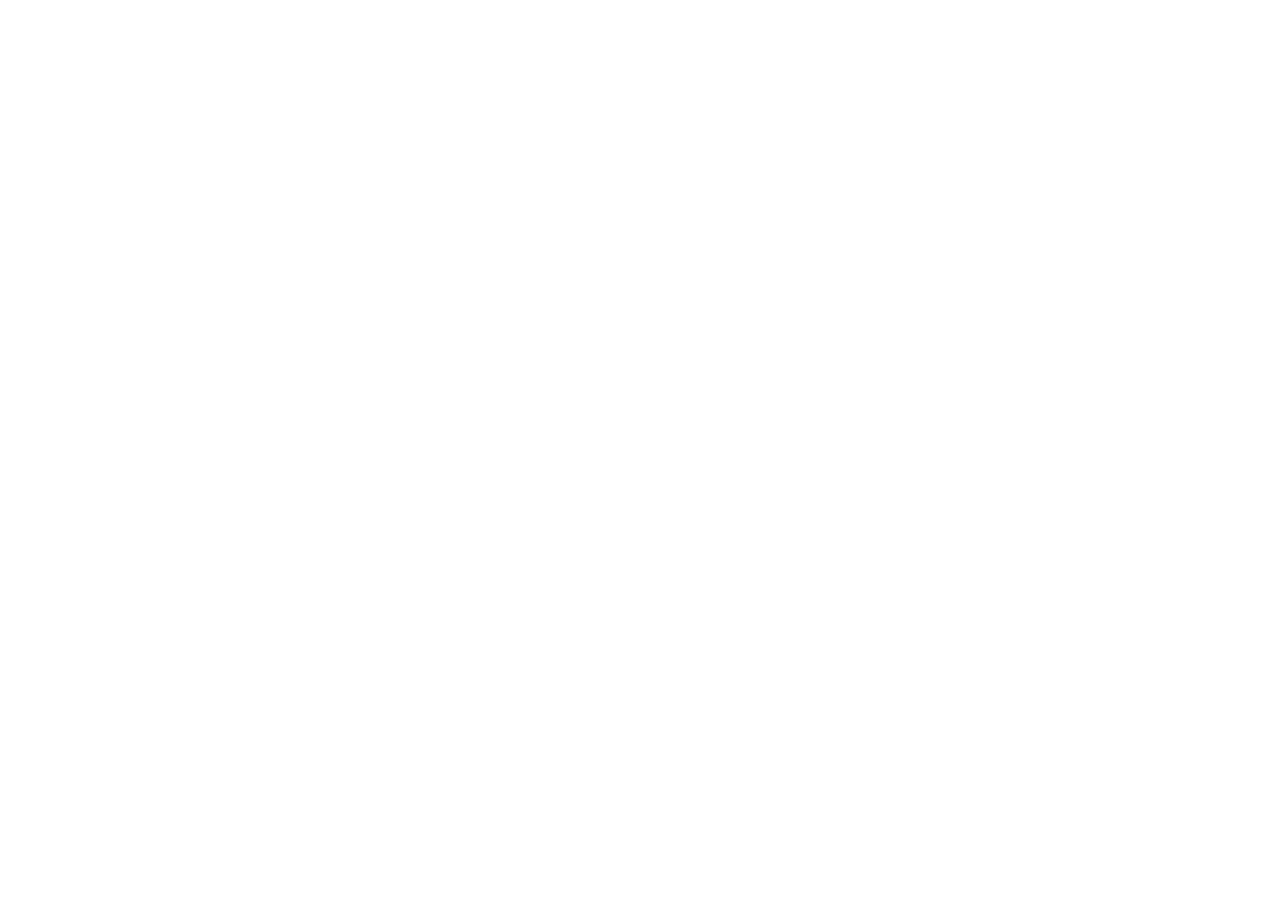
==== index.html @ 08238ccc "new reposit" ====
<!DOCTYPE html>
<html lang="en">
<head>
    <meta charset="UTF-8">
    <meta http-equiv="X-UA-Compatible" content="IE=edge">
    <meta name="viewport" content="width=device-width, initial-scale=1.0">
    <title>Document</title>
</head>
<body>
    
</body>
</html>
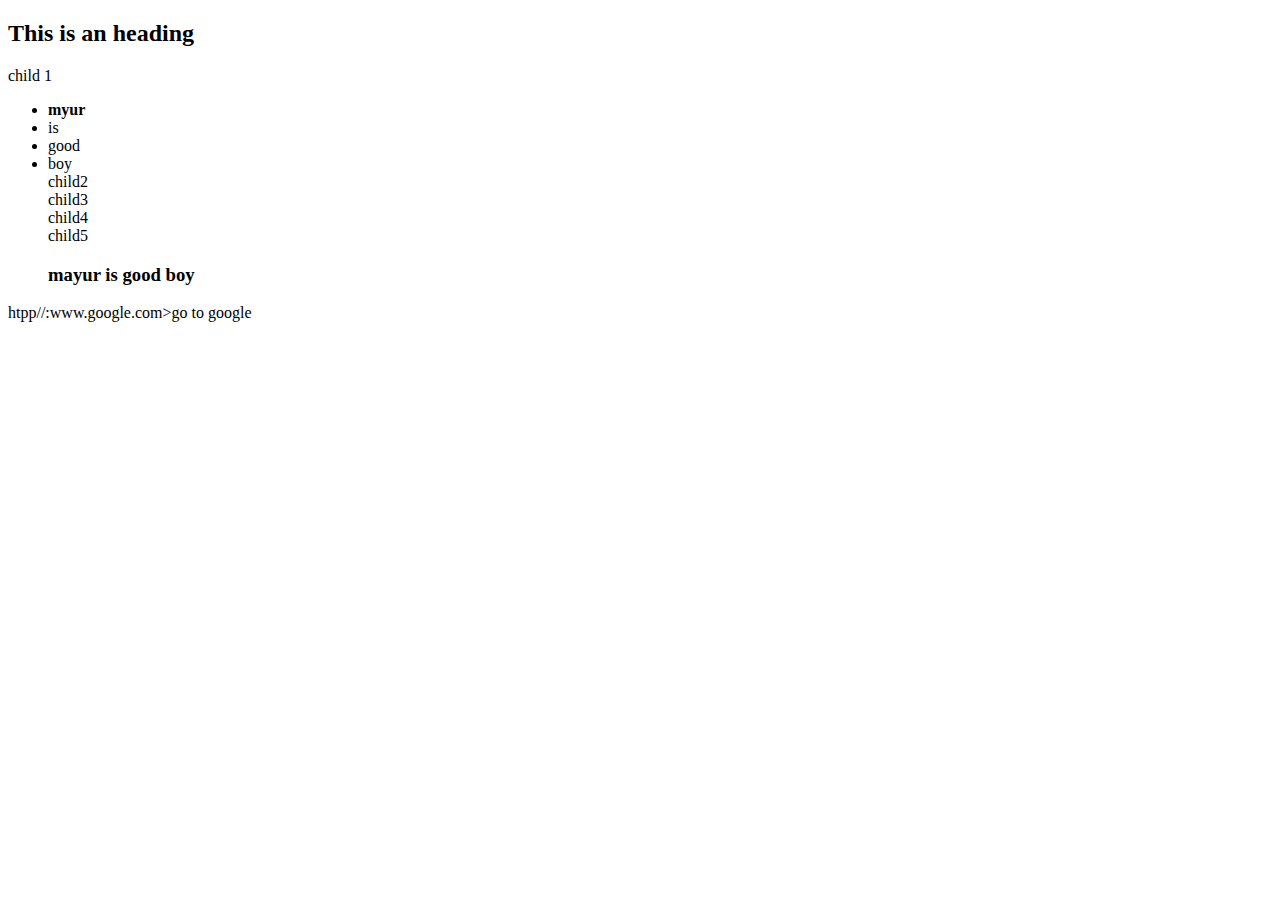
==== commit 98077284: "new" ====
--- a/index.html
+++ b/index.html
@@ -7,6 +7,25 @@
     <title>Document</title>
 </head>
 <body>
-    
+    <div class="container">
+        <h2>This is an heading</h2>
+        <div id="myid" class="myclass">child 1
+            <ul id=myul class="this">
+                <li id="mad" class="child1">mayur</li>
+                <li class="child1">is</li>
+                <li class="child1">good</li>
+                <li id="mad"class="child1">boy</li>
+    <div class="child">child2</div>
+    <div class="child">child3</div>
+    <div class="child">child4</div>
+    <div class="child">child5</div>
+            </ul>
+        </div>
+    </div>
+    <form action="none.html" method="post">
+        <a:href>htpp//:www.google.com>go to google</a:href>
+    </form>
 </body>
+<script src="editwithjavascript.js"
+></script>
 </html>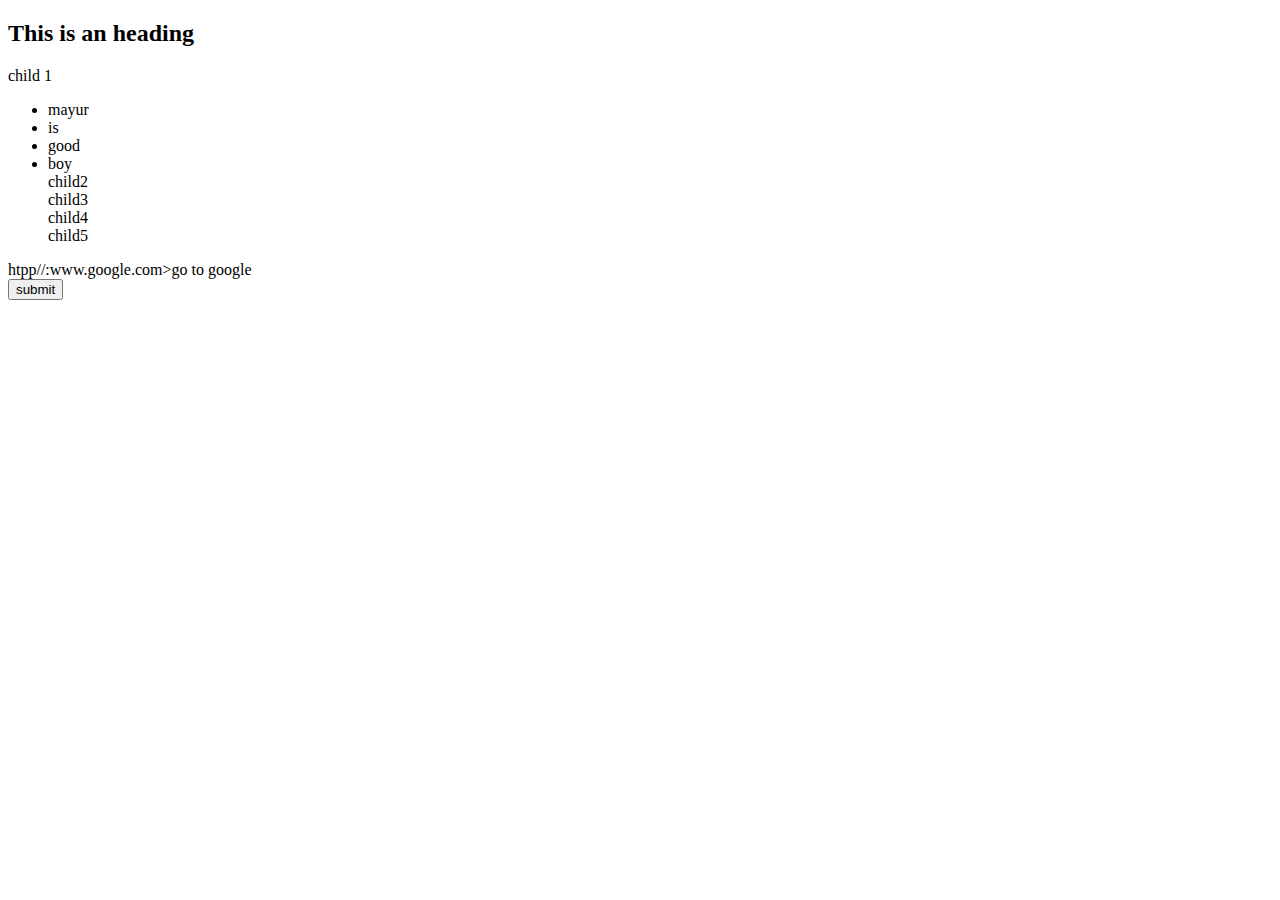
==== commit 0a9b3ddf: "clone website" ====
--- a/index.html
+++ b/index.html
@@ -8,11 +8,11 @@
 </head>
 <body>
     <div class="container">
-        <h2>This is an heading</h2>
+        <h2 id=heading >This is an heading</h2>
         <div id="myid" class="myclass">child 1
             <ul id=myul class="this">
                 <li id="mad" class="child1">mayur</li>
-                <li class="child1">is</li>
+                <li cla ss="child1">is</li>
                 <li class="child1">good</li>
                 <li id="mad"class="child1">boy</li>
     <div class="child">child2</div>
@@ -22,10 +22,12 @@
             </ul>
         </div>
     </div>
+    
     <form action="none.html" method="post">
         <a:href>htpp//:www.google.com>go to google</a:href>
     </form>
+ <input type="button" id="btn" value="submit">
 </body>
-<script src="editwithjavascript.js"
+<script src="evennts.js"
 ></script>
 </html>